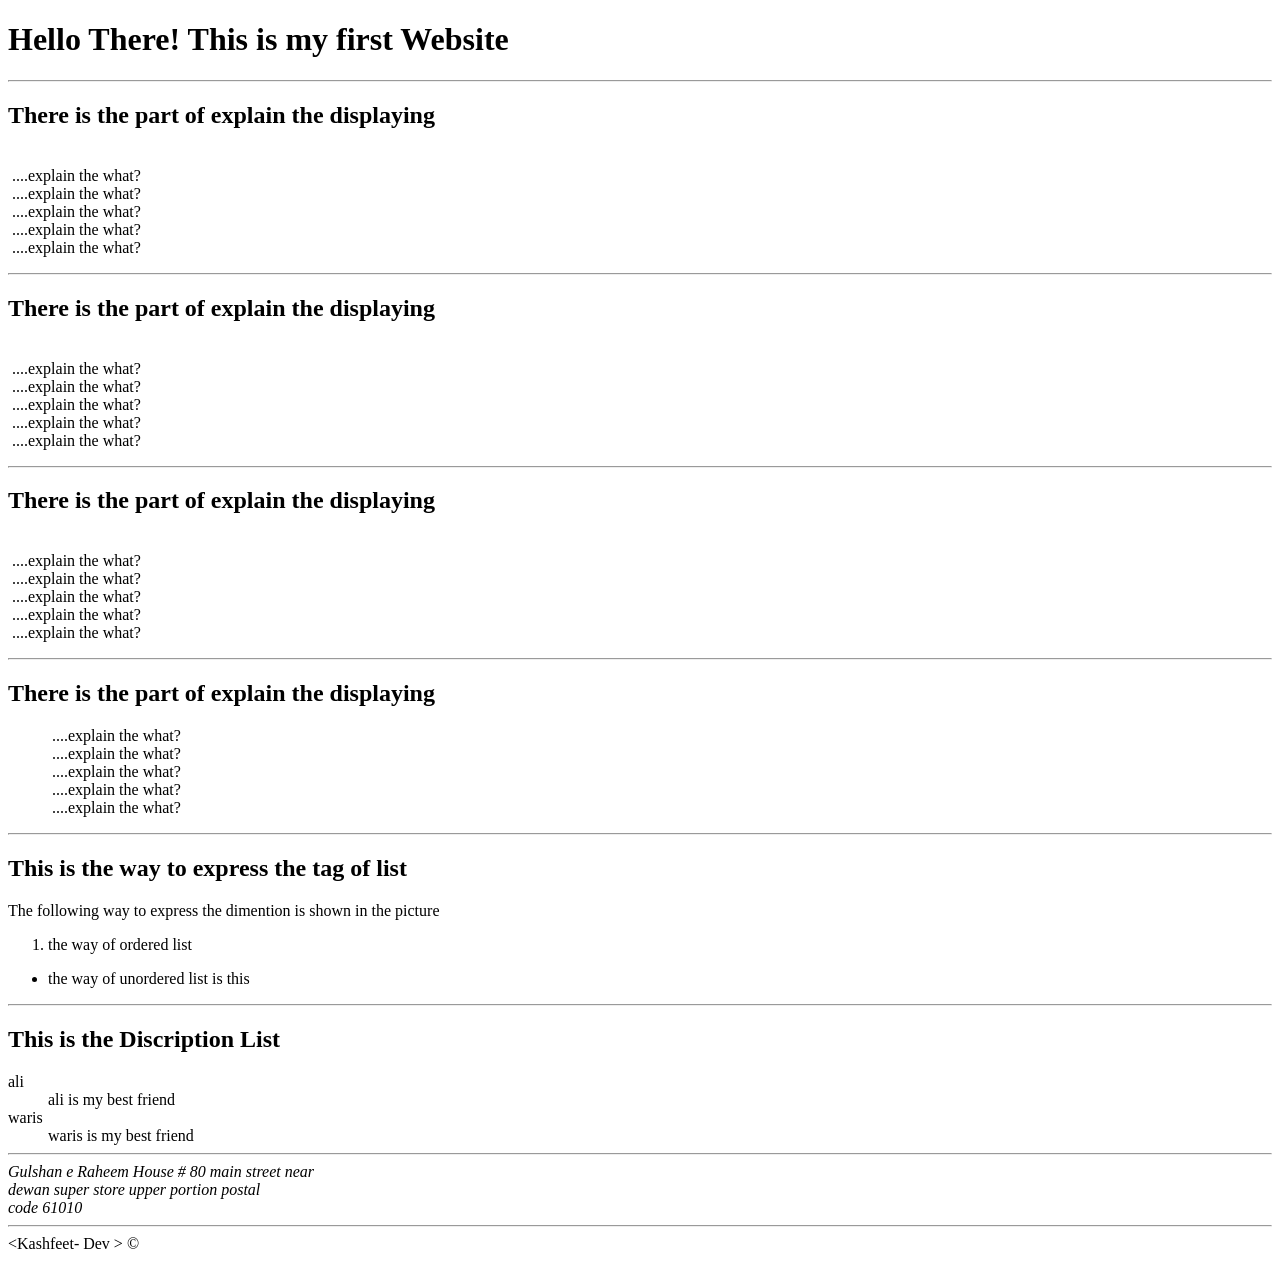
==== index.html @ 1ba84c5d "Add files via upload" ====
<!DOCTYPE html>
<html lang="en">
<head>
    <meta charset="UTF-8">
    <meta name="viewport" content="width=device-width, initial-scale=1.0">
    <title>Document</title>
</head>
<body>
    <h1>
        Hello There! This is my first Website
    </h1>
    <hr>
    <h2>
        There is the part of explain the displaying
    </h2>
        <p>
           <br>&nbsp;....explain the what?
           <br>&nbsp;....explain the what?
           <br>&nbsp;....explain the what?
           <br>&nbsp;....explain the what?
           <br>&nbsp;....explain the what?
        </p>
    <hr>
    <h2>
        There is the part of explain the displaying
    </h2>
        <p>
           <br>&nbsp;....explain the what?
           <br>&nbsp;....explain the what?
           <br>&nbsp;....explain the what?
           <br>&nbsp;....explain the what?
           <br>&nbsp;....explain the what?
        </p>
        <hr>
    <h2>
        There is the part of explain the displaying
    </h2>
        <p>
           <br>&nbsp;....explain the what?
           <br>&nbsp;....explain the what?
           <br>&nbsp;....explain the what?
           <br>&nbsp;....explain the what?
           <br>&nbsp;....explain the what?
        </p>
        <hr>
    <h2>
        There is the part of explain the displaying
    </h2>
    
            <ul>
           &nbsp;....explain the what?
           <br>&nbsp;....explain the what?
           <br>&nbsp;....explain the what?
           <br>&nbsp;....explain the what?
           <br>&nbsp;....explain the what?
           </ul>

        
        <hr>
        <h2>This is the way to express the tag of list</h2>
        <p>The following way to express the dimention is shown in the picture</p>
    
        <ol>
            <li>the way of ordered list</li>
        </ol>
        <ul>
            <li>the way of unordered list is this</li>
        </ul>
        <hr>
        <h2>This is the Discription List</h2>
        <dt>ali</dt>
        <dd>ali is my best friend</dd>
        <dt>waris</dt>
        <dd>waris is my best friend</dd>
        
        <hr>
        <address>
            Gulshan e Raheem House # 80 main street near <br> dewan super store upper portion postal <br>code 61010
        </address>
        <hr>
        &lt;Kashfeet- Dev &gt; &copy;



</body>
</html>
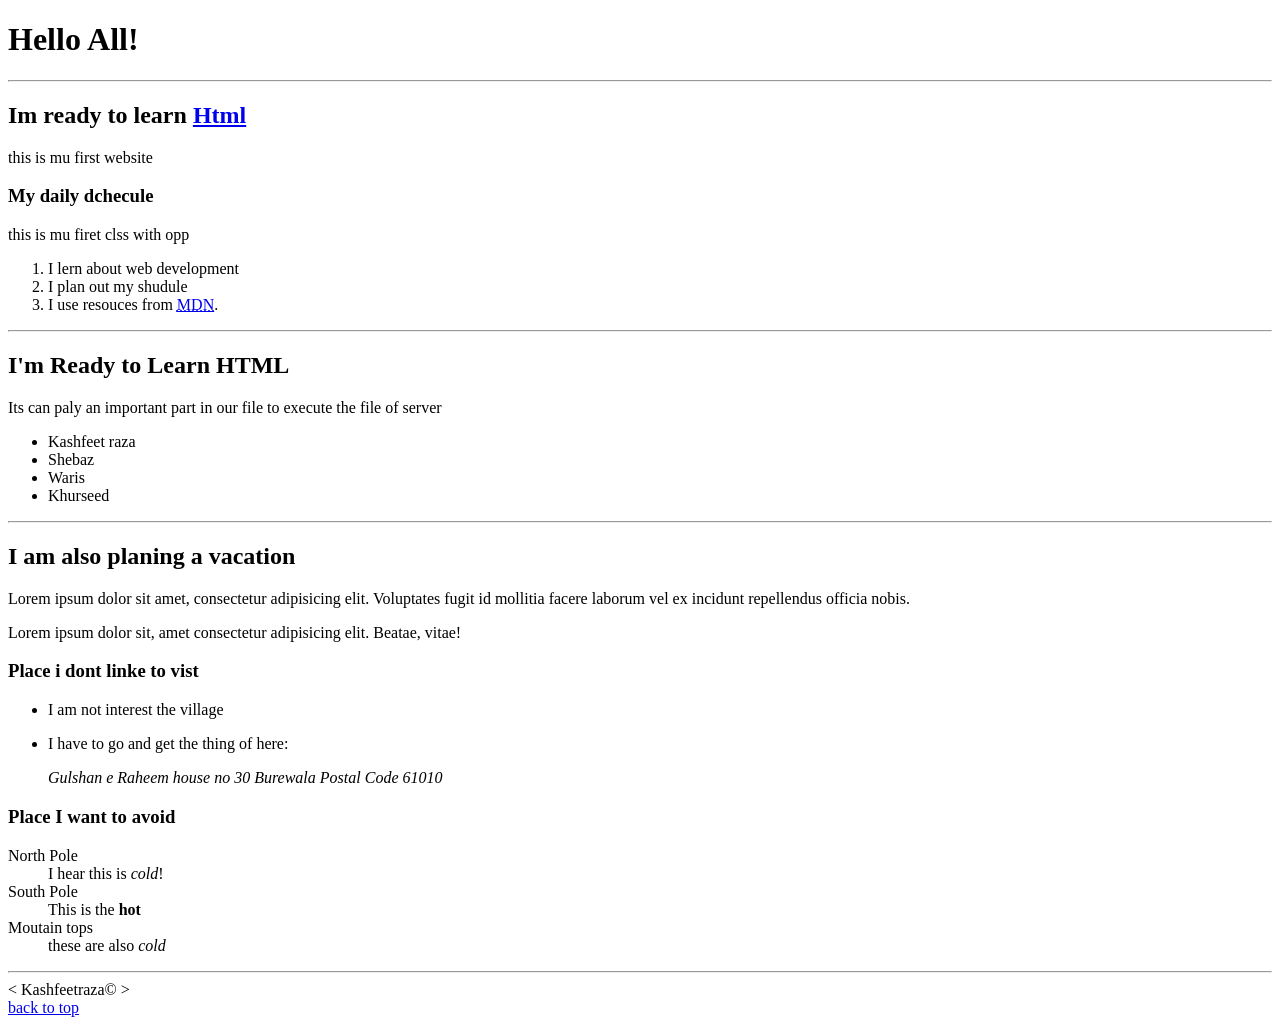
==== commit 35e2f139: "Add files via upload" ====
--- a/index.html
+++ b/index.html
@@ -3,84 +3,78 @@
 <head>
     <meta charset="UTF-8">
     <meta name="viewport" content="width=device-width, initial-scale=1.0">
-    <title>Document</title>
+    <meta name="author" content="Kashfeet Raza">
+    <meta name="description" content="This page conduct the type of various type of execution of displing the type that we want">
+    
+    <title></title>
+    <link rel="icon" href="cas.png" type="image/x-icon">
+    <link rel="stylesheet" href="main.css" type="text/css">
 </head>
 <body>
     <h1>
-        Hello There! This is my first Website
+        Hello All!
     </h1>
+
     <hr>
+
     <h2>
-        There is the part of explain the displaying
+        Im ready to learn <a href="#html">Html</a>
     </h2>
-        <p>
-           <br>&nbsp;....explain the what?
-           <br>&nbsp;....explain the what?
-           <br>&nbsp;....explain the what?
-           <br>&nbsp;....explain the what?
-           <br>&nbsp;....explain the what?
-        </p>
+    <p>this is mu first website</p>
+    <h3>My daily dchecule</h3>
+    <p>this is mu firet clss with opp</p>
+    <ol>
+
+        <li>I lern about web development</li>
+        <li>I plan out my shudule</li>
+        <li>I use resouces from <a href="https://developer.mozilla.org/en-US/"><abbr title="Mobile Directory Number">MDN</abbr></a>.</li>
+
+    </ol>
     <hr>
+
     <h2>
-        There is the part of explain the displaying
+        I'm Ready to Learn HTML
     </h2>
-        <p>
-           <br>&nbsp;....explain the what?
-           <br>&nbsp;....explain the what?
-           <br>&nbsp;....explain the what?
-           <br>&nbsp;....explain the what?
-           <br>&nbsp;....explain the what?
-        </p>
-        <hr>
-    <h2>
-        There is the part of explain the displaying
-    </h2>
-        <p>
-           <br>&nbsp;....explain the what?
-           <br>&nbsp;....explain the what?
-           <br>&nbsp;....explain the what?
-           <br>&nbsp;....explain the what?
-           <br>&nbsp;....explain the what?
-        </p>
-        <hr>
-    <h2>
-        There is the part of explain the displaying
-    </h2>
-    
-            <ul>
-           &nbsp;....explain the what?
-           <br>&nbsp;....explain the what?
-           <br>&nbsp;....explain the what?
-           <br>&nbsp;....explain the what?
-           <br>&nbsp;....explain the what?
-           </ul>
+    <p>
+        Its can paly an important part in our file to execute the file of server
+    </p>
+    <ul>
+        <li>Kashfeet raza</li>
+        <li>Shebaz</li>
+        <li>Waris</li>
+        <li>Khurseed</li>
+    </ul>
 
-        
-        <hr>
-        <h2>This is the way to express the tag of list</h2>
-        <p>The following way to express the dimention is shown in the picture</p>
-    
-        <ol>
-            <li>the way of ordered list</li>
-        </ol>
-        <ul>
-            <li>the way of unordered list is this</li>
-        </ul>
-        <hr>
-        <h2>This is the Discription List</h2>
-        <dt>ali</dt>
-        <dd>ali is my best friend</dd>
-        <dt>waris</dt>
-        <dd>waris is my best friend</dd>
-        
-        <hr>
-        <address>
-            Gulshan e Raheem House # 80 main street near <br> dewan super store upper portion postal <br>code 61010
-        </address>
-        <hr>
-        &lt;Kashfeet- Dev &gt; &copy;
+    <hr>
+    <h2>I am also planing a vacation</h2>
+    <p>Lorem ipsum dolor sit amet, consectetur adipisicing elit. Voluptates fugit id mollitia facere laborum vel ex incidunt repellendus officia nobis.</p>
+    <p>Lorem ipsum dolor sit, amet consectetur adipisicing elit. Beatae, vitae!</p>
+    <h3>Place i dont linke to vist</h3>
+    <ul>
+        <li>
+            <p>I am not interest the village</p>
+        </li>
+        <li>
+            <p>I have to go and get the thing of here:</p>
+            <address>
+                Gulshan e Raheem house no 30 Burewala Postal Code 61010
+            </address>
+        </li>
+    </ul>
+    <h3>Place I want to avoid </h3>
+    <dl>
+        <dt>North Pole</dt>
+        <dd>I hear this is <em>cold</em>!</dd>
 
+        <dt>South Pole</dt>
+        <dd>This is the <strong>hot</strong></dd>
 
+        <dt>Moutain tops</dt>
+        <dd>these are also <em>cold</em></dd>
+    </dl>
+    <hr>
+    &lt; Kashfeetraza&copy; &gt;
+    <br>
+    <a href="#index.html">back to top</a>
 
-</body>
-</html>+</body>
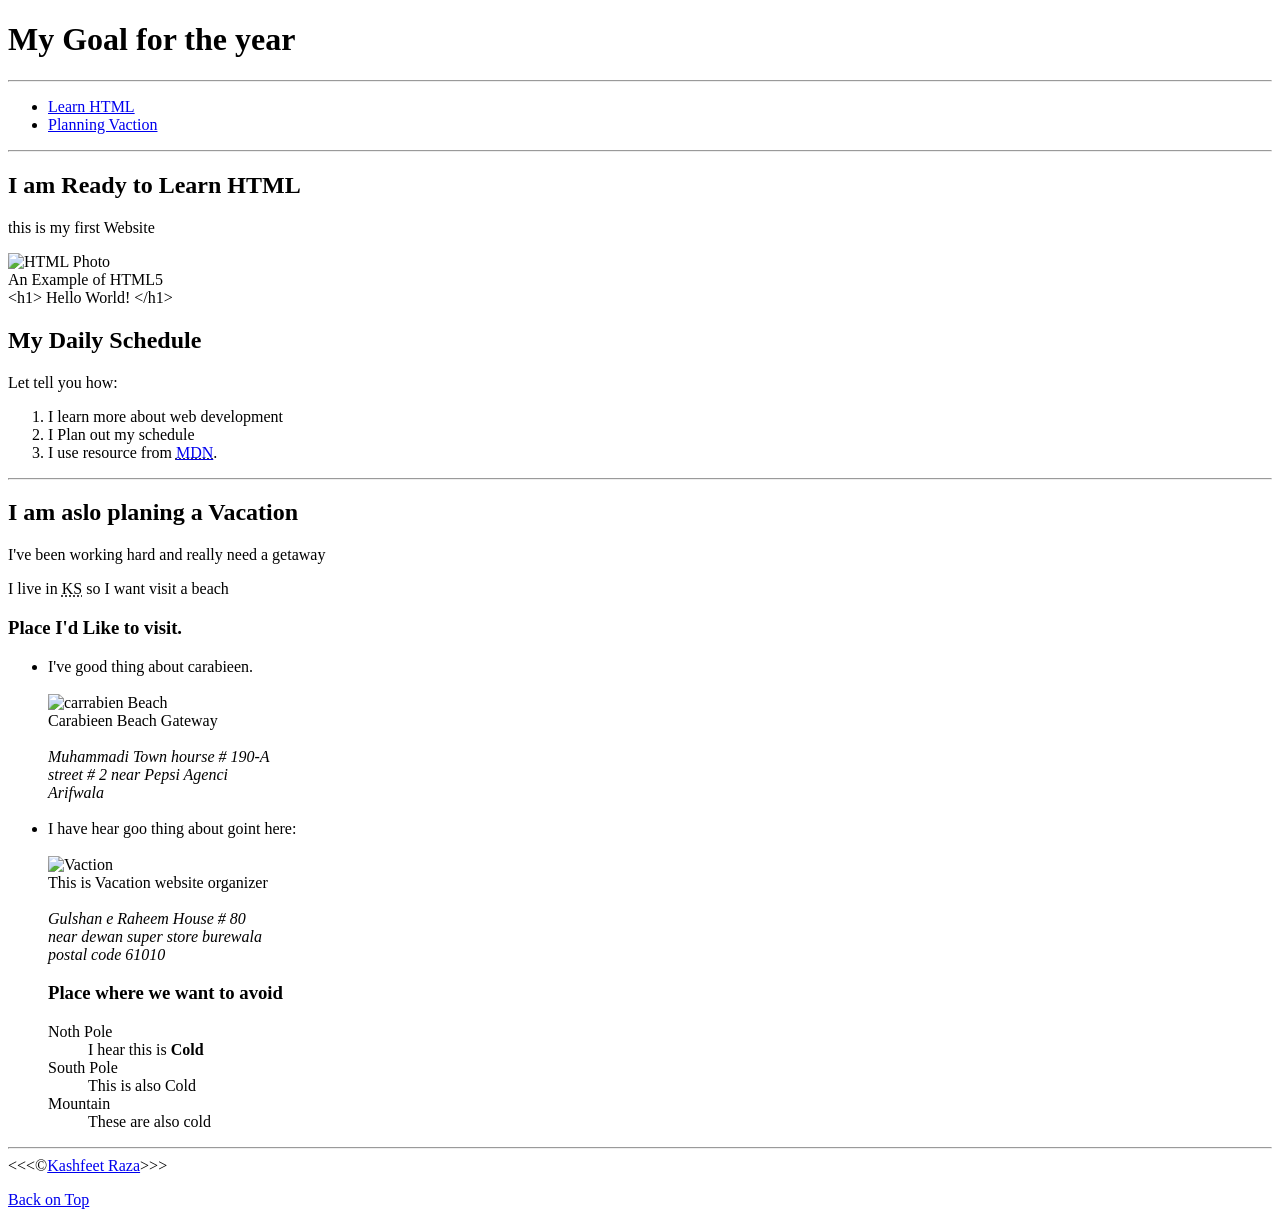
==== commit 41cf0466: "Add files via upload" ====
--- a/index.html
+++ b/index.html
@@ -3,78 +3,71 @@
 <head>
     <meta charset="UTF-8">
     <meta name="viewport" content="width=device-width, initial-scale=1.0">
-    <meta name="author" content="Kashfeet Raza">
-    <meta name="description" content="This page conduct the type of various type of execution of displing the type that we want">
-    
-    <title></title>
-    <link rel="icon" href="cas.png" type="image/x-icon">
-    <link rel="stylesheet" href="main.css" type="text/css">
+    <meta name="description" content="Today i will show you about me and the skill i have">
+    <link rel="shortcut icon" href="img/cas.png" type="image/x-icon">
+    <title>Kashfeet First Website</title>
 </head>
 <body>
-    <h1>
-        Hello All!
-    </h1>
-
+    <h1>My Goal for the year</h1>
     <hr>
-
-    <h2>
-        Im ready to learn <a href="#html">Html</a>
-    </h2>
-    <p>this is mu first website</p>
-    <h3>My daily dchecule</h3>
-    <p>this is mu firet clss with opp</p>
+    <ul>
+        <li><a href="#html">Learn HTML</a></li>
+        <li><a href="#vacation">Planning Vaction</a></li>
+    </ul>
+    <hr>
+    <section id="html">
+    <h2>I am Ready to Learn HTML</h2>
+    <p>
+        this is my first Website
+    </p>
+    <img src="html_logo_300x300.png" alt="HTML Photo" title="I am learning HTML" width="200" height="200">
+    <figcaption>An Example of HTML5</figcaption>
+    &lt;h1&gt; Hello World! &lt;/h1&gt;
+    <h2>My Daily Schedule</h2>
+    <p>Let tell you how:</p>
     <ol>
-
-        <li>I lern about web development</li>
-        <li>I plan out my shudule</li>
-        <li>I use resouces from <a href="https://developer.mozilla.org/en-US/"><abbr title="Mobile Directory Number">MDN</abbr></a>.</li>
-
+        <li>I learn more about web development</li>
+        <li>I Plan out my schedule</li>
+        <li>I use resource from <abbr title=" Mobile divice Network "><a href="https://google.com">MDN</a></abbr>.</li>
     </ol>
+    </section>
     <hr>
-
-    <h2>
-        I'm Ready to Learn HTML
-    </h2>
-    <p>
-        Its can paly an important part in our file to execute the file of server
-    </p>
+    <section id="vacation">
+    <h2>I am aslo planing a Vacation</h2>
+    <p>I've been working hard and really need a getaway</p>
+    <p>I live in <abbr title="Kashfeet Sons">KS</abbr> so I want visit a beach</p>
+    <h3>Place I'd Like to visit.</h3>
     <ul>
-        <li>Kashfeet raza</li>
-        <li>Shebaz</li>
-        <li>Waris</li>
-        <li>Khurseed</li>
+        <li>I've good thing about carabieen.</li>
+        <br>
+        <img src="caribbean.jpg" alt="carrabien Beach" title="I want to visit a caribean beach" width="400" height="225">
+        <figcaption>Carabieen Beach Gateway</figcaption>
+        <br>
+        <address>Muhammadi Town hourse # 190-A <br>
+                 street # 2 near Pepsi Agenci <br>
+                 Arifwala</address>
+                 <br>
+        <li>I have hear goo thing about goint here:</li>
+        <br>
+        <img src="vacation.jpg" alt="Vaction" title="It is 5'0'clock somewher!" width="400" height="267">
+                <figcaption>This is Vacation website organizer</figcaption>
+                <br>
+          <address>Gulshan e Raheem House # 80 <br>
+                 near dewan super store burewala <br>
+                 postal code 61010</address>
+        <h3>Place where we want to avoid</h3>
+        <dl>
+            <dt>Noth Pole</dt>
+            <dd>I hear this is <strong>Cold</strong></dd>
+            <dt>South Pole</dt>
+            <dd>This is also Cold</dd>
+            <dt>Mountain</dt>
+            <dd>These are also cold</dd>
+        </dl>
     </ul>
-
+    </section>
     <hr>
-    <h2>I am also planing a vacation</h2>
-    <p>Lorem ipsum dolor sit amet, consectetur adipisicing elit. Voluptates fugit id mollitia facere laborum vel ex incidunt repellendus officia nobis.</p>
-    <p>Lorem ipsum dolor sit, amet consectetur adipisicing elit. Beatae, vitae!</p>
-    <h3>Place i dont linke to vist</h3>
-    <ul>
-        <li>
-            <p>I am not interest the village</p>
-        </li>
-        <li>
-            <p>I have to go and get the thing of here:</p>
-            <address>
-                Gulshan e Raheem house no 30 Burewala Postal Code 61010
-            </address>
-        </li>
-    </ul>
-    <h3>Place I want to avoid </h3>
-    <dl>
-        <dt>North Pole</dt>
-        <dd>I hear this is <em>cold</em>!</dd>
-
-        <dt>South Pole</dt>
-        <dd>This is the <strong>hot</strong></dd>
-
-        <dt>Moutain tops</dt>
-        <dd>these are also <em>cold</em></dd>
-    </dl>
-    <hr>
-    &lt; Kashfeetraza&copy; &gt;
-    <br>
-    <a href="#index.html">back to top</a>
-
-</body>+    &lt;&lt;&lt;&copy;<a href="aboutme.html">Kashfeet Raza</a>&gt;&gt;&gt;
+    <p><a href="#">Back on Top</a></p>
+</body>
+</html>
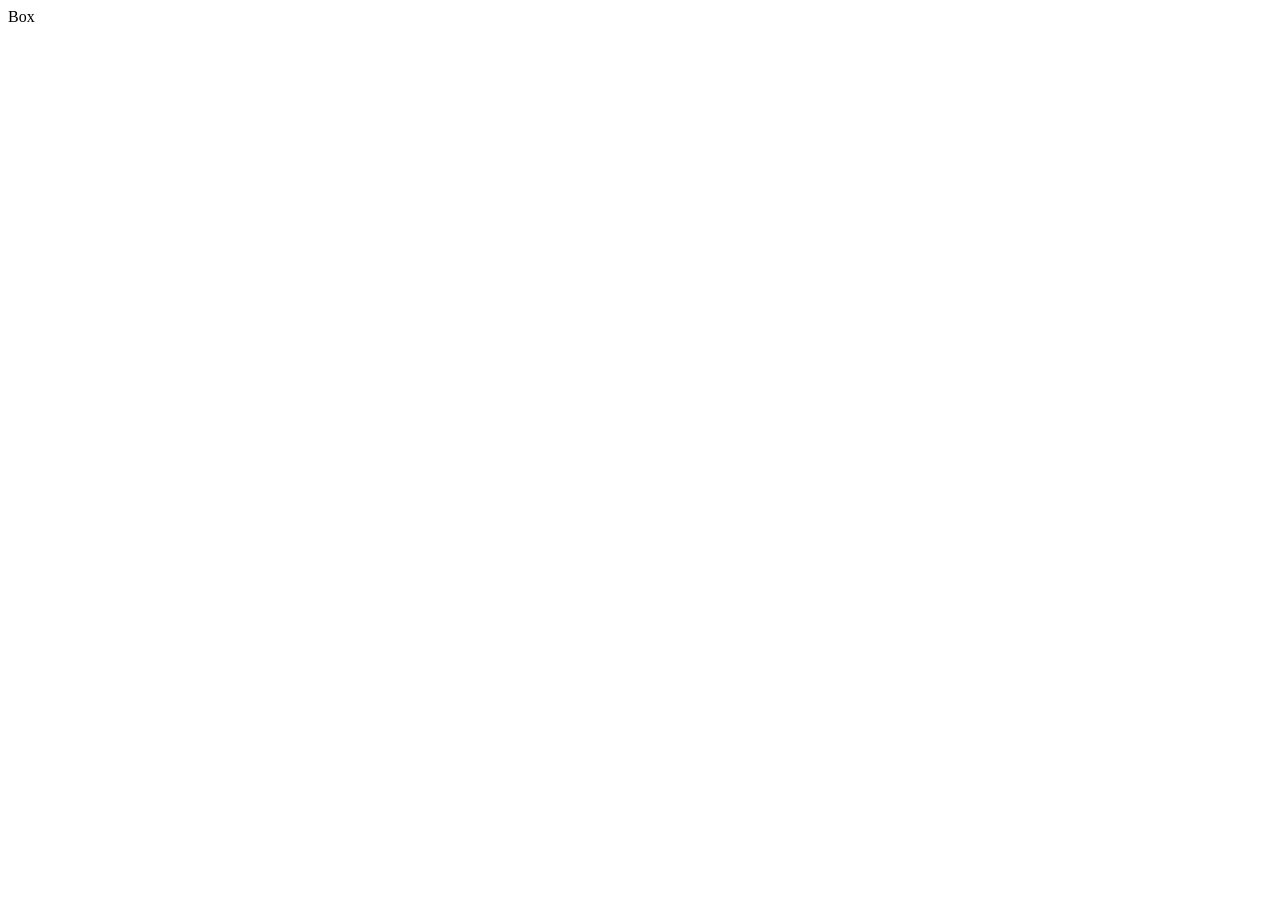
==== commit 612ba175: "Add files via upload" ====
--- a/index.html
+++ b/index.html
@@ -3,71 +3,12 @@
 <head>
     <meta charset="UTF-8">
     <meta name="viewport" content="width=device-width, initial-scale=1.0">
-    <meta name="description" content="Today i will show you about me and the skill i have">
-    <link rel="shortcut icon" href="img/cas.png" type="image/x-icon">
-    <title>Kashfeet First Website</title>
+    <title>Document</title>
 </head>
 <body>
-    <h1>My Goal for the year</h1>
-    <hr>
-    <ul>
-        <li><a href="#html">Learn HTML</a></li>
-        <li><a href="#vacation">Planning Vaction</a></li>
-    </ul>
-    <hr>
-    <section id="html">
-    <h2>I am Ready to Learn HTML</h2>
-    <p>
-        this is my first Website
-    </p>
-    <img src="html_logo_300x300.png" alt="HTML Photo" title="I am learning HTML" width="200" height="200">
-    <figcaption>An Example of HTML5</figcaption>
-    &lt;h1&gt; Hello World! &lt;/h1&gt;
-    <h2>My Daily Schedule</h2>
-    <p>Let tell you how:</p>
-    <ol>
-        <li>I learn more about web development</li>
-        <li>I Plan out my schedule</li>
-        <li>I use resource from <abbr title=" Mobile divice Network "><a href="https://google.com">MDN</a></abbr>.</li>
-    </ol>
-    </section>
-    <hr>
-    <section id="vacation">
-    <h2>I am aslo planing a Vacation</h2>
-    <p>I've been working hard and really need a getaway</p>
-    <p>I live in <abbr title="Kashfeet Sons">KS</abbr> so I want visit a beach</p>
-    <h3>Place I'd Like to visit.</h3>
-    <ul>
-        <li>I've good thing about carabieen.</li>
-        <br>
-        <img src="caribbean.jpg" alt="carrabien Beach" title="I want to visit a caribean beach" width="400" height="225">
-        <figcaption>Carabieen Beach Gateway</figcaption>
-        <br>
-        <address>Muhammadi Town hourse # 190-A <br>
-                 street # 2 near Pepsi Agenci <br>
-                 Arifwala</address>
-                 <br>
-        <li>I have hear goo thing about goint here:</li>
-        <br>
-        <img src="vacation.jpg" alt="Vaction" title="It is 5'0'clock somewher!" width="400" height="267">
-                <figcaption>This is Vacation website organizer</figcaption>
-                <br>
-          <address>Gulshan e Raheem House # 80 <br>
-                 near dewan super store burewala <br>
-                 postal code 61010</address>
-        <h3>Place where we want to avoid</h3>
-        <dl>
-            <dt>Noth Pole</dt>
-            <dd>I hear this is <strong>Cold</strong></dd>
-            <dt>South Pole</dt>
-            <dd>This is also Cold</dd>
-            <dt>Mountain</dt>
-            <dd>These are also cold</dd>
-        </dl>
-    </ul>
-    </section>
-    <hr>
-    &lt;&lt;&lt;&copy;<a href="aboutme.html">Kashfeet Raza</a>&gt;&gt;&gt;
-    <p><a href="#">Back on Top</a></p>
+    <div class="conta">
+    <div class="box" data-createdby="Ali">Box</div>
+    </div>
+    <script src="index.js"></script>
 </body>
 </html>
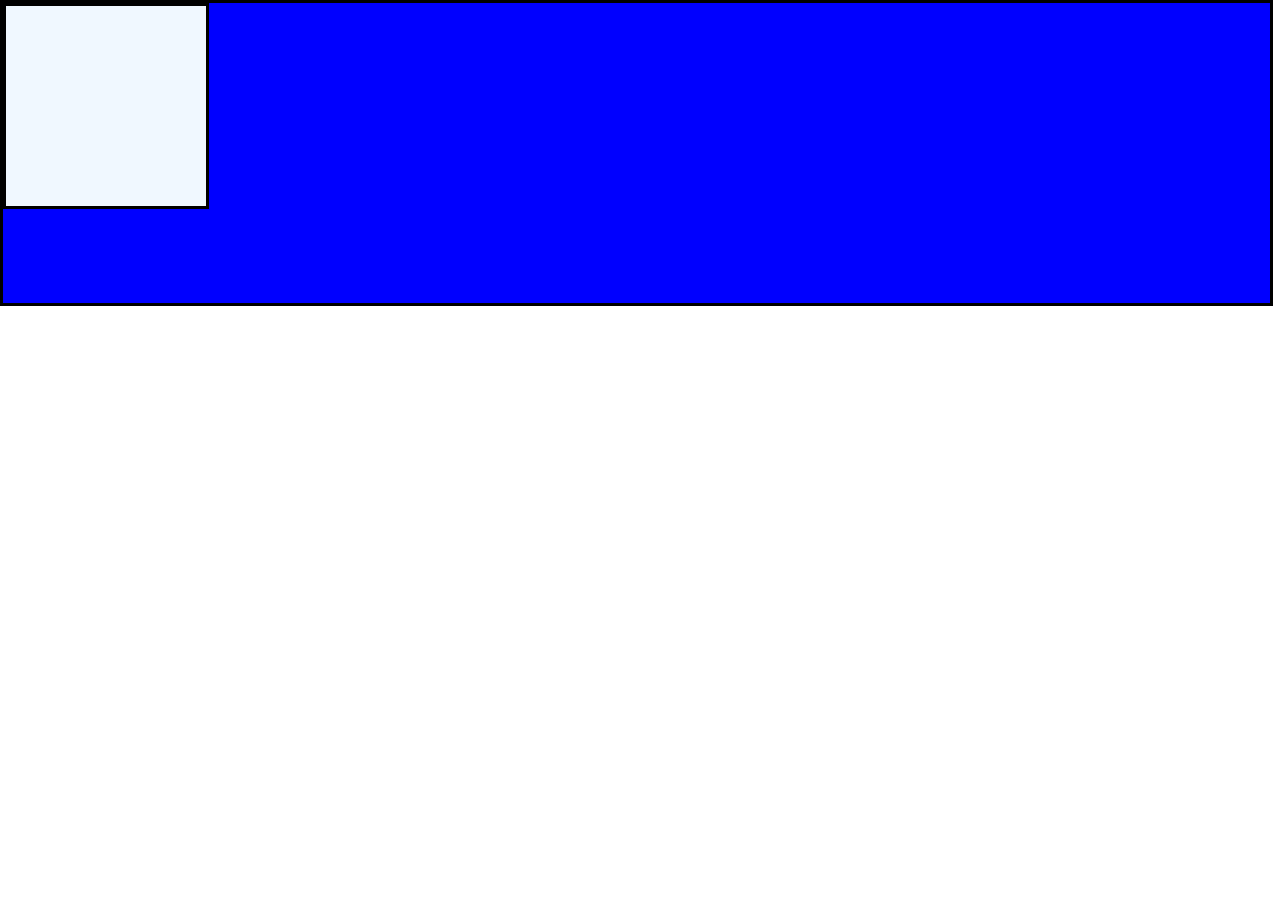
==== commit ed8ffc4c: "Add files via upload" ====
--- a/index.html
+++ b/index.html
@@ -3,12 +3,56 @@
 <head>
     <meta charset="UTF-8">
     <meta name="viewport" content="width=device-width, initial-scale=1.0">
-    <title>Document</title>
+    <title>Animations</title>
+    <style>
+        *{
+            margin: 0;
+            padding: 0;
+        }
+        .container{
+            width: 99%;
+            height: 300px;
+            border: 3px solid black;
+            background-color: blue;
+            position: relative;
+        }
+        .box{
+            border: 3px solid black;
+            height: 200px;
+            width: 200px;
+            position: absolute;
+            background-color: aliceblue;
+            /* animation-name: first;
+            animation-duration: 4s;
+            animation-delay: 2s;
+            animation-iteration-count: 2;
+            animation-timing-function: cubic-bezier(0.87, 0.28, 0.31, 0.64);
+            animation-direction: alternate; */
+            /* animation-fill-mode:forwards; */
+
+            
+            /* @keyframes duration | easing-function | delay |
+iteration-count | direction | fill-mode | play-state | name */
+            animation: 4s cubic-bezier(0.87, 0.28, 0.31, 0.64) 2s 2 alternate none running first;
+        }
+        @keyframes first{
+            from {
+                top: 0;
+                left: 0;
+            }
+
+            to {
+                top: 0;
+                left: 1050px;
+            }
+        }
+    </style>
 </head>
 <body>
-    <div class="conta">
-    <div class="box" data-createdby="Ali">Box</div>
+    <div class="container">
+        <div class="box">
+
+        </div>
     </div>
-    <script src="index.js"></script>
 </body>
 </html>
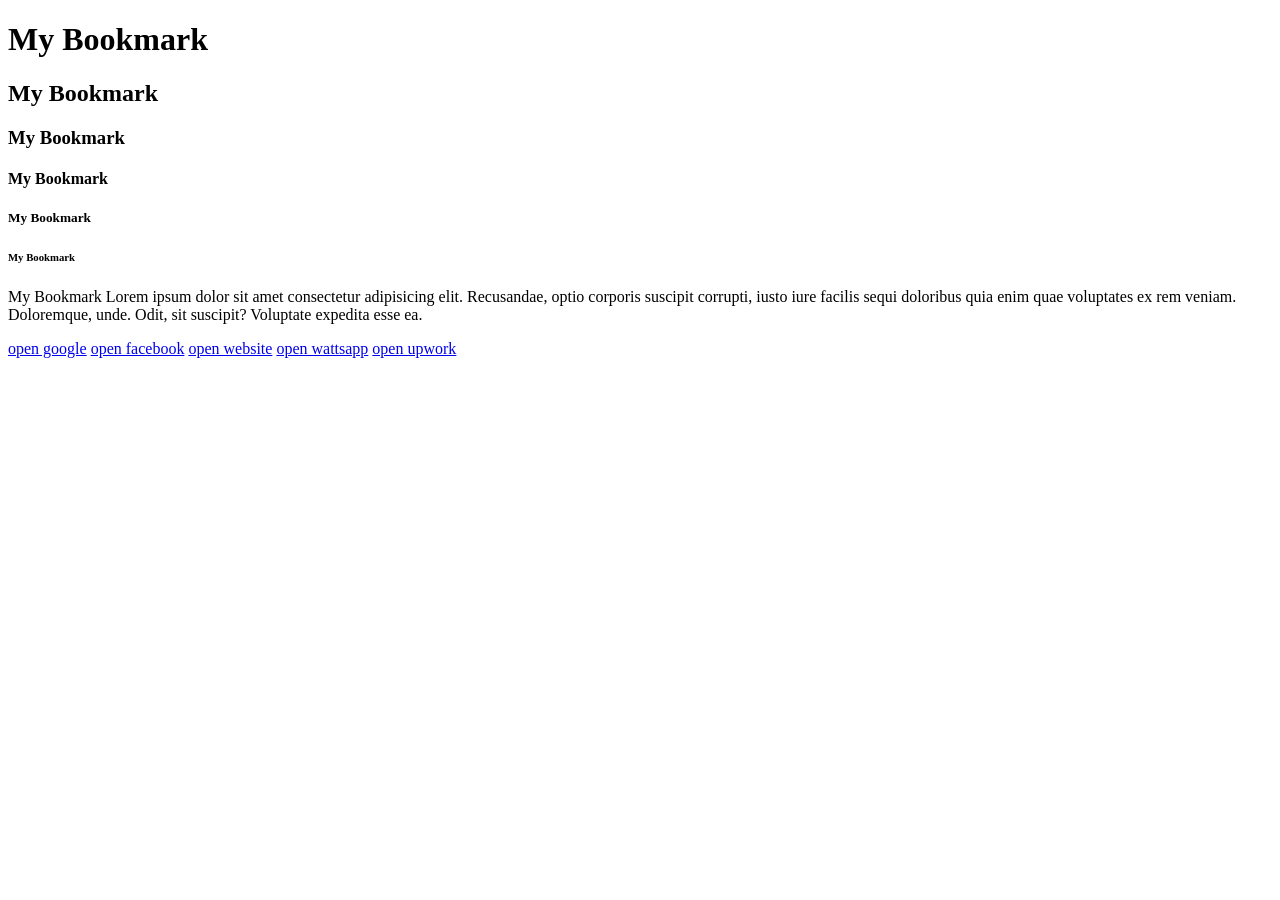
==== commit 69cc68e6: "Add files via upload" ====
--- a/index.html
+++ b/index.html
@@ -3,56 +3,20 @@
 <head>
     <meta charset="UTF-8">
     <meta name="viewport" content="width=device-width, initial-scale=1.0">
-    <title>Animations</title>
-    <style>
-        *{
-            margin: 0;
-            padding: 0;
-        }
-        .container{
-            width: 99%;
-            height: 300px;
-            border: 3px solid black;
-            background-color: blue;
-            position: relative;
-        }
-        .box{
-            border: 3px solid black;
-            height: 200px;
-            width: 200px;
-            position: absolute;
-            background-color: aliceblue;
-            /* animation-name: first;
-            animation-duration: 4s;
-            animation-delay: 2s;
-            animation-iteration-count: 2;
-            animation-timing-function: cubic-bezier(0.87, 0.28, 0.31, 0.64);
-            animation-direction: alternate; */
-            /* animation-fill-mode:forwards; */
-
-            
-            /* @keyframes duration | easing-function | delay |
-iteration-count | direction | fill-mode | play-state | name */
-            animation: 4s cubic-bezier(0.87, 0.28, 0.31, 0.64) 2s 2 alternate none running first;
-        }
-        @keyframes first{
-            from {
-                top: 0;
-                left: 0;
-            }
-
-            to {
-                top: 0;
-                left: 1050px;
-            }
-        }
-    </style>
+    <title>Document</title>
 </head>
 <body>
-    <div class="container">
-        <div class="box">
-
-        </div>
-    </div>
+    <h1>My Bookmark</h1>
+    <h2>My Bookmark</h2>
+    <h3>My Bookmark</h3>
+    <h4>My Bookmark</h4>
+    <h5>My Bookmark</h5>
+    <h6>My Bookmark</h6>
+    <p>My Bookmark Lorem ipsum dolor sit amet consectetur adipisicing elit. Recusandae, optio corporis suscipit corrupti, iusto iure facilis sequi doloribus quia enim quae voluptates ex rem veniam. Doloremque, unde. Odit, sit suscipit? Voluptate expedita esse ea.</p>
+    <a href="https://www.google.com">open google</a>
+    <a href="https://www.google.com"">open facebook</a>
+    <a href="https://www.google.com"">open website</a>
+    <a href="https://www.google.com"">open wattsapp</a>
+    <a href="https://www.google.com"">open upwork</a>
 </body>
 </html>
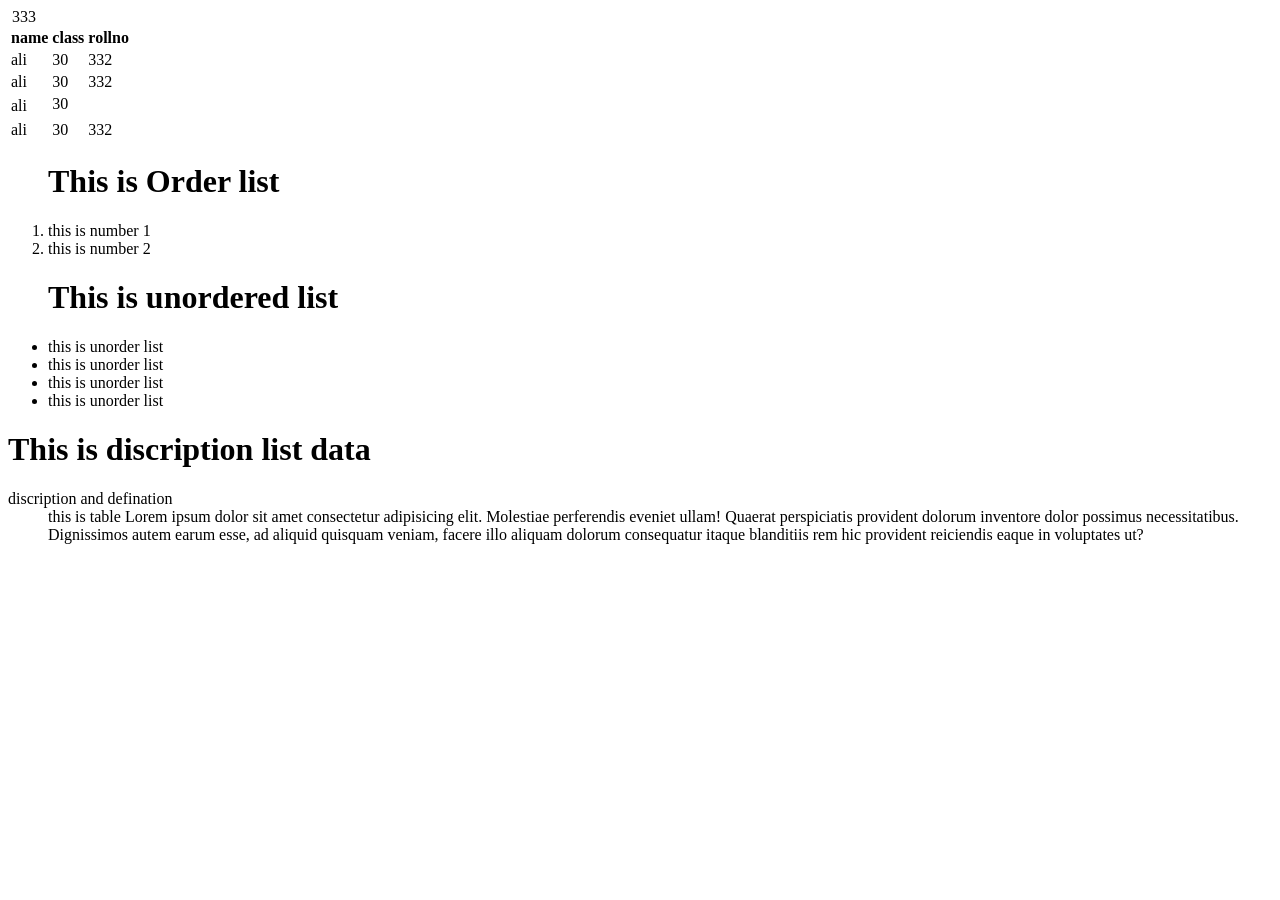
==== commit 0c11ef91: "Add files via upload" ====
--- a/index.html
+++ b/index.html
@@ -3,20 +3,100 @@
 <head>
     <meta charset="UTF-8">
     <meta name="viewport" content="width=device-width, initial-scale=1.0">
-    <title>Document</title>
+    <title>Day 3 video 5 and 6</title>
+
 </head>
 <body>
-    <h1>My Bookmark</h1>
-    <h2>My Bookmark</h2>
-    <h3>My Bookmark</h3>
-    <h4>My Bookmark</h4>
-    <h5>My Bookmark</h5>
-    <h6>My Bookmark</h6>
-    <p>My Bookmark Lorem ipsum dolor sit amet consectetur adipisicing elit. Recusandae, optio corporis suscipit corrupti, iusto iure facilis sequi doloribus quia enim quae voluptates ex rem veniam. Doloremque, unde. Odit, sit suscipit? Voluptate expedita esse ea.</p>
-    <a href="https://www.google.com">open google</a>
-    <a href="https://www.google.com"">open facebook</a>
-    <a href="https://www.google.com"">open website</a>
-    <a href="https://www.google.com"">open wattsapp</a>
-    <a href="https://www.google.com"">open upwork</a>
+    <img src="" alt="">
+    <table>
+        <tr>
+            <th>
+                name
+            </th>
+            <th>
+                class
+            </th>
+            <th>
+                rollno
+            </th>
+        </tr>
+        <tr>
+            <td>
+                ali
+            </td>
+            <td>
+                30
+            </td>
+            <td>
+                332
+            </td>
+        </tr>
+        <tr>
+            <td>
+                ali
+            </td>
+            <td>
+                30
+            </td>
+            <td>
+                332
+            </td>
+        </tr>
+        <tr >
+            <td rowspan="2">
+                ali
+            </td>
+            <td colspan="2">
+                30
+            </td>
+            333
+            </td>
+        </tr>
+        <tr>
+<td>
+
+</td>
+<td>
+
+</td>
+<td>
+
+</td>
+        </tr>
+        <tr>
+            <td>
+                ali
+            </td>
+            <td>
+                30
+            </td>
+            <td>
+                332
+            </td>
+        </tr>
+
+
+    </table>
+
+    <ol>
+        <h1>This is Order list</h1>
+        <li>this is number 1</li>
+        <li>this is number 2</li>
+
+    </ol>
+    <ul>
+        <h1>This  is unordered list</h1>
+        <li>this is unorder list</li>
+        <li>this is unorder list</li>
+        <li>this is unorder list</li>
+        <li>this is unorder list</li>
+    </ul>
+    <dl>
+        <h1>This is discription list data</h1>
+        <dt>discription and defination</dt>
+        <dd>
+            this is table Lorem ipsum dolor sit amet consectetur adipisicing elit. Molestiae perferendis eveniet ullam! Quaerat perspiciatis provident dolorum inventore dolor possimus necessitatibus. Dignissimos autem earum esse, ad aliquid quisquam veniam, facere illo aliquam dolorum consequatur itaque blanditiis rem hic provident reiciendis eaque in voluptates ut?
+        </dd>
+    </dl>
 </body>
 </html>
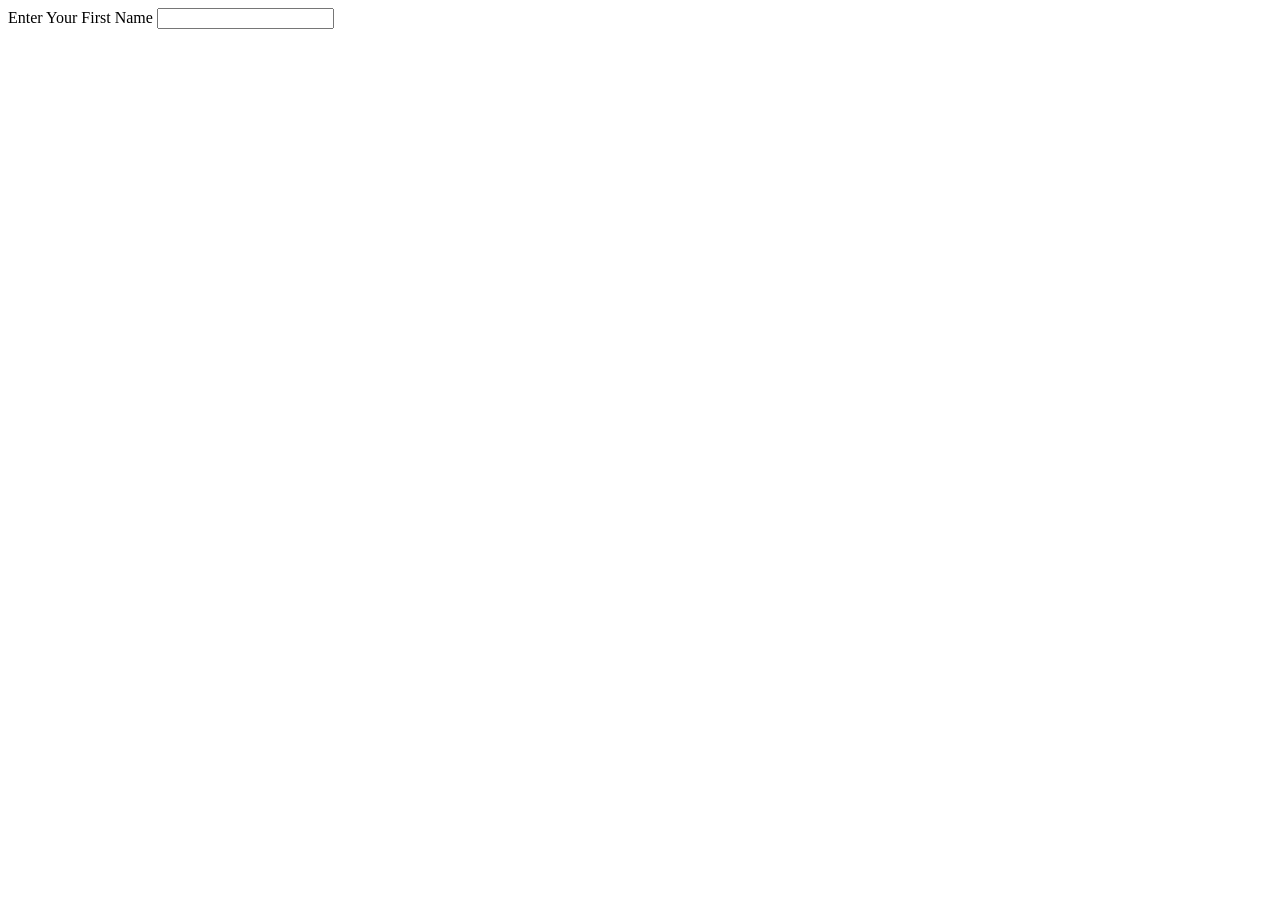
==== commit 052b340c: "Add files via upload" ====
--- a/index.html
+++ b/index.html
@@ -3,100 +3,53 @@
 <head>
     <meta charset="UTF-8">
     <meta name="viewport" content="width=device-width, initial-scale=1.0">
-    <title>Day 3 video 5 and 6</title>
-
+    <title>Video 7 and 8</title>
 </head>
 <body>
-    <img src="" alt="">
-    <table>
-        <tr>
-            <th>
-                name
-            </th>
-            <th>
-                class
-            </th>
-            <th>
-                rollno
-            </th>
-        </tr>
-        <tr>
-            <td>
-                ali
-            </td>
-            <td>
-                30
-            </td>
-            <td>
-                332
-            </td>
-        </tr>
-        <tr>
-            <td>
-                ali
-            </td>
-            <td>
-                30
-            </td>
-            <td>
-                332
-            </td>
-        </tr>
-        <tr >
-            <td rowspan="2">
-                ali
-            </td>
-            <td colspan="2">
-                30
-            </td>
-            333
-            </td>
-        </tr>
-        <tr>
-<td>
-
-</td>
-<td>
-
-</td>
-<td>
-
-</td>
-        </tr>
-        <tr>
-            <td>
-                ali
-            </td>
-            <td>
-                30
-            </td>
-            <td>
-                332
-            </td>
-        </tr>
-
-
-    </table>
-
-    <ol>
-        <h1>This is Order list</h1>
-        <li>this is number 1</li>
-        <li>this is number 2</li>
-
-    </ol>
-    <ul>
-        <h1>This  is unordered list</h1>
-        <li>this is unorder list</li>
-        <li>this is unorder list</li>
-        <li>this is unorder list</li>
-        <li>this is unorder list</li>
-    </ul>
-    <dl>
-        <h1>This is discription list data</h1>
-        <dt>discription and defination</dt>
-        <dd>
-            this is table Lorem ipsum dolor sit amet consectetur adipisicing elit. Molestiae perferendis eveniet ullam! Quaerat perspiciatis provident dolorum inventore dolor possimus necessitatibus. Dignissimos autem earum esse, ad aliquid quisquam veniam, facere illo aliquam dolorum consequatur itaque blanditiis rem hic provident reiciendis eaque in voluptates ut?
-        </dd>
-    </dl>
+    <!-- <form>
+        <label for="email">Enter your Email</label>
+        <input type="text" id="email">
+        <br>
+        <br>
+        <label for="Password">Enter your Password</label>
+        <input type="password" id="Password">
+        <br>
+        <label for="radio">Gender</label>
+        <input type="radio"  id="radio">
+        <br>
+        <label for="date">date</label>
+        <input type="date">
+        <br>
+        <label for=""></label>
+        <input type="button" value="">
+        <br>
+        <label for=""></label>
+        <input type="button" value="">
+        <br>
+        <input type="color" name="" id="">
+        <br>
+        <input type="datetime" name="" id="">
+        <br>
+        <input type="submit" value="Login">
+        <br>
+        <input type="file" name="" id="">
+        <br>
+        <input type="hidden" name="infa">
+        <br>
+        <input type="image" src="cash.dev.png" alt=""  width="400px">
+        <br>
+        <input type="number" name="" id="">
+        <br>
+        <input type="range" name="" id="">
+        <br>
+        <input type="search" name="" id="">
+        <br>
+        <input type="time" name="" id="">
+        <br>
+    </form> -->
+    <form>
+        <label for="fname">Enter Your First Name</label>
+        <input type="text" id="fname">
+    </form>
 </body>
 </html>
